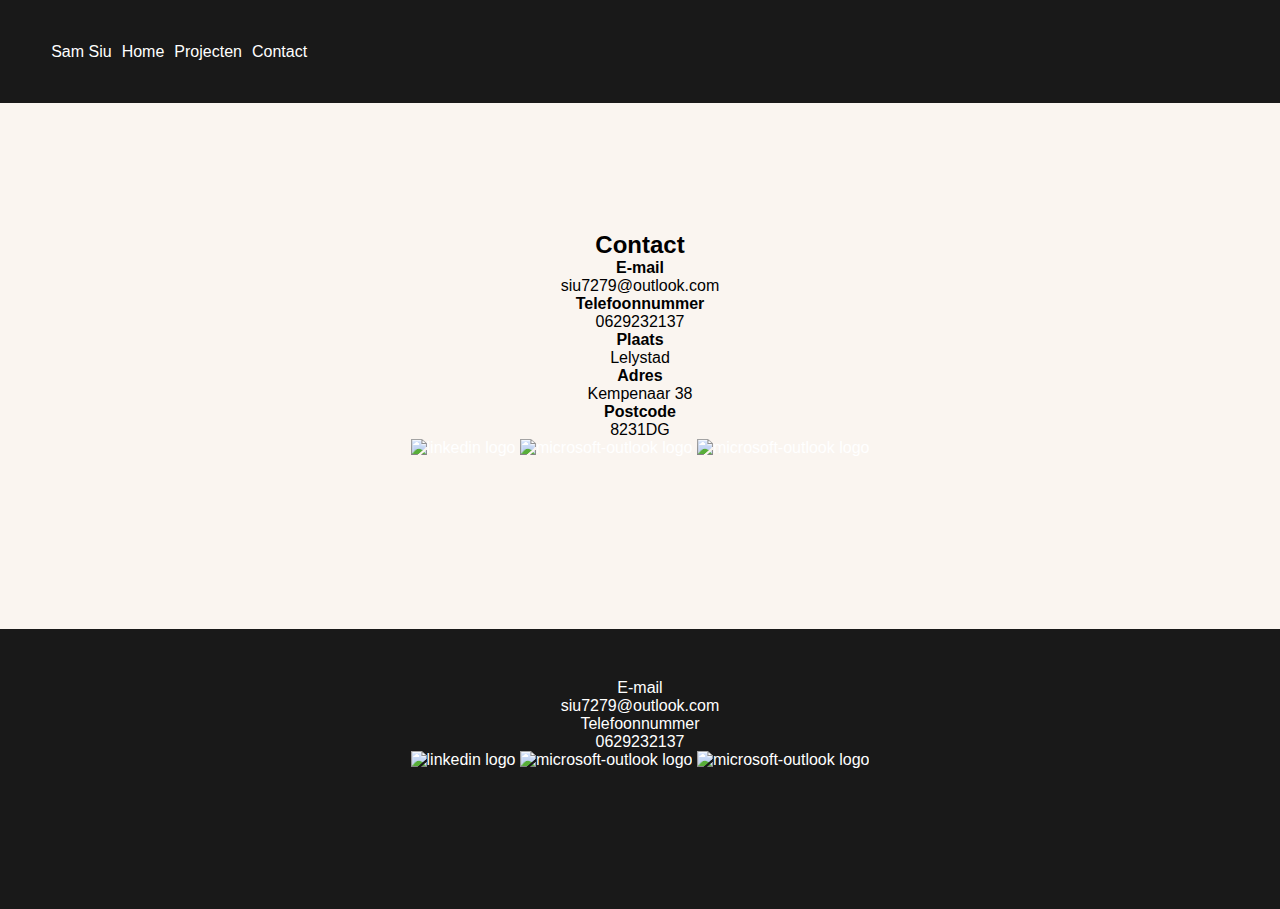
==== Contact.html @ 3139c231 "Initial commit" ====
<!DOCTYPE html>
<html lang="en">
<head>
    <meta charset="UTF-8">
    <meta name="viewport" content="width=device-width, initial-scale=1.0">
    <title>Contact</title>
    <link rel="stylesheet" href="style.css">
</head>
<body>
    
    <section>
        <nav class="background-container">
            <div class="link">
                <div>Sam Siu</div>
                <div>
                    <a href="Home.html">Home</a>
                </div>
                <div>
                    <a href="Projecten.html">Projecten</a>
                </div>
                <div>
                    <a href="Contact.html">Contact</a>
                </div>
            </div>
        </nav>
    </section>


    <div class = "layer5">
        <h2>Contact</h2>
        <h4>E-mail</h4>
        <p>siu7279@outlook.com</p>
        <h4>Telefoonnummer</h4>
        <p>0629232137</p>
        <h4>Plaats</h4>
        <p>Lelystad</p>
        <h4>Adres</h4>
        <p>Kempenaar 38</p>
        <h4>Postcode</h4>
        <p>8231DG</p>
        <div>
            <a href="https://www.linkedin.com/in/sam-siu-77b44b256/" target="_blank">
              <img src="https://th.bing.com/th/id/OIP.kVh8-qpzS9kRlCxWfkrxuQHaHa?rs=1&pid=ImgDetMain" height="35" alt="linkedin logo"  />
            </a>
            <a href="mailto:siu7279@outlook.com" target="_blank">
              <img src="https://logos-download.com/wp-content/uploads/2020/06/Microsoft_Office_Outlook_Logo.png" height="35" alt="microsoft-outlook logo"  />
            </a>
            <a href="https://github.com/Muubii" target="_blank">
                <img src="https://creazilla-store.fra1.digitaloceanspaces.com/icons/3271892/github-icon-md.png" height="35" alt="microsoft-outlook logo"  />
              </a>
          </div>
    </div>
</div>



    
<footer> 
    <p>E-mail</p>
    <p>siu7279@outlook.com</p>
    <p>Telefoonnummer</p>
    <p>0629232137</p>
    <div>
        <a href="https://www.linkedin.com/in/sam-siu-77b44b256/" target="_blank">
          <img src="https://th.bing.com/th/id/OIP.kVh8-qpzS9kRlCxWfkrxuQHaHa?rs=1&pid=ImgDetMain" height="35" alt="linkedin logo"  />
        </a>
        <a href="mailto:siu7279@outlook.com" target="_blank">
          <img src="https://logos-download.com/wp-content/uploads/2020/06/Microsoft_Office_Outlook_Logo.png" height="35" alt="microsoft-outlook logo"  />
        </a>
        <a href="https://github.com/Muubii" target="_blank">
            <img src="https://th.bing.com/th/id/OIP.2JziZ1_ZIuArzUum3cHJoQHaHa?rs=1&pid=ImgDetMain" height="35" alt="microsoft-outlook logo"  />
          </a>
      </div>
    </footer>




    <style>
        body {font-family: 'Open Sans', sans-serif;}
    </style>
    
</body>
</html>
---- style.css ----
*{
    margin: 0px;
}

.background-container{
    background-color: #191919;
    display: flex;
    color: white;
}

.link{
    display: flex;
    text-align: center;
    height: 1px;
    align-items: center;
    gap: 10px;
    padding: 4%;
}

.layer1{
    background-color: rgba(249, 244, 238, 0.899);
    height: 40vh;
    display: flex;
    align-items:end;
    padding: 10%;

}


.aa {
    height: 300px;
    width: 300px;
    border-radius: 50%;
    border: 10px solid #000000;
}

.layer1Container{
    color: rgb(0, 0, 0);
}


.layer2{
    background-color:#000000 ;
    color: white;
    height: 15vh;
    padding: 5%;
}

.layer3{
    background-color: rgba(249, 244, 238, 0.899);
    height: 30vh;
    padding: 5%;
    background-color: rgba(249, 244, 238, 0.899);
}

.layer4{
    height: 60vh;
    padding: 3%;
    background-color: rgba(249, 244, 238, 0.899);
}

.layer5{
    height: 30vh;
    text-align: center;
    padding: 10%;
    background-color: rgba(249, 244, 238, 0.899);
}

.layer6{
text-align: center;
height: 40vh;
background-color: rgba(249, 244, 238, 0.899);
}
a{
    text-decoration: none;
    color: white;
}

#git{
    color: #000;
}

footer{
    height: 20vh;
    background-color: #191919;
    text-align: center;
    color: #ffffff;
    padding: 50px;
}

#preloader{
    background: #ffffff url(img/loader.gif) no-repeat center ;
    background-size: 20%;
    height: 100vh;
    width: 100%;
    position: fixed;
    z-index: 100;
    opacity: 1;
    transition: opacity 1s ease-out; 
  }
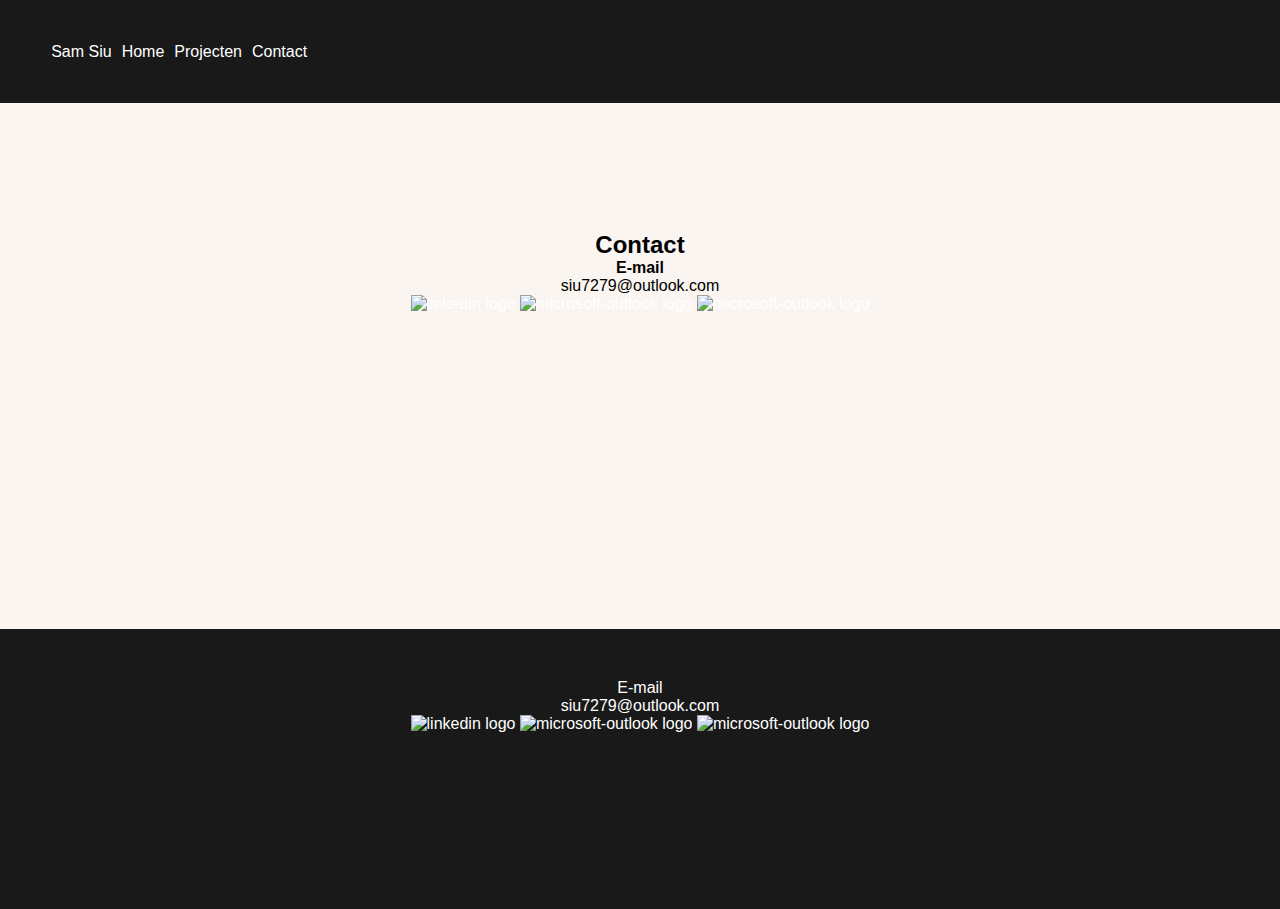
==== commit d7e078fd: "update text" ====
--- a/Contact.html
+++ b/Contact.html
@@ -13,7 +13,7 @@
             <div class="link">
                 <div>Sam Siu</div>
                 <div>
-                    <a href="Home.html">Home</a>
+                    <a href="index.html">Home</a>
                 </div>
                 <div>
                     <a href="Projecten.html">Projecten</a>
@@ -30,14 +30,6 @@
         <h2>Contact</h2>
         <h4>E-mail</h4>
         <p>siu7279@outlook.com</p>
-        <h4>Telefoonnummer</h4>
-        <p>0629232137</p>
-        <h4>Plaats</h4>
-        <p>Lelystad</p>
-        <h4>Adres</h4>
-        <p>Kempenaar 38</p>
-        <h4>Postcode</h4>
-        <p>8231DG</p>
         <div>
             <a href="https://www.linkedin.com/in/sam-siu-77b44b256/" target="_blank">
               <img src="https://th.bing.com/th/id/OIP.kVh8-qpzS9kRlCxWfkrxuQHaHa?rs=1&pid=ImgDetMain" height="35" alt="linkedin logo"  />
@@ -58,8 +50,6 @@
 <footer> 
     <p>E-mail</p>
     <p>siu7279@outlook.com</p>
-    <p>Telefoonnummer</p>
-    <p>0629232137</p>
     <div>
         <a href="https://www.linkedin.com/in/sam-siu-77b44b256/" target="_blank">
           <img src="https://th.bing.com/th/id/OIP.kVh8-qpzS9kRlCxWfkrxuQHaHa?rs=1&pid=ImgDetMain" height="35" alt="linkedin logo"  />
--- a/style.css
+++ b/style.css
@@ -48,7 +48,7 @@
 
 .layer3{
     background-color: rgba(249, 244, 238, 0.899);
-    height: 30vh;
+    height: 50vh;
     padding: 5%;
     background-color: rgba(249, 244, 238, 0.899);
 }
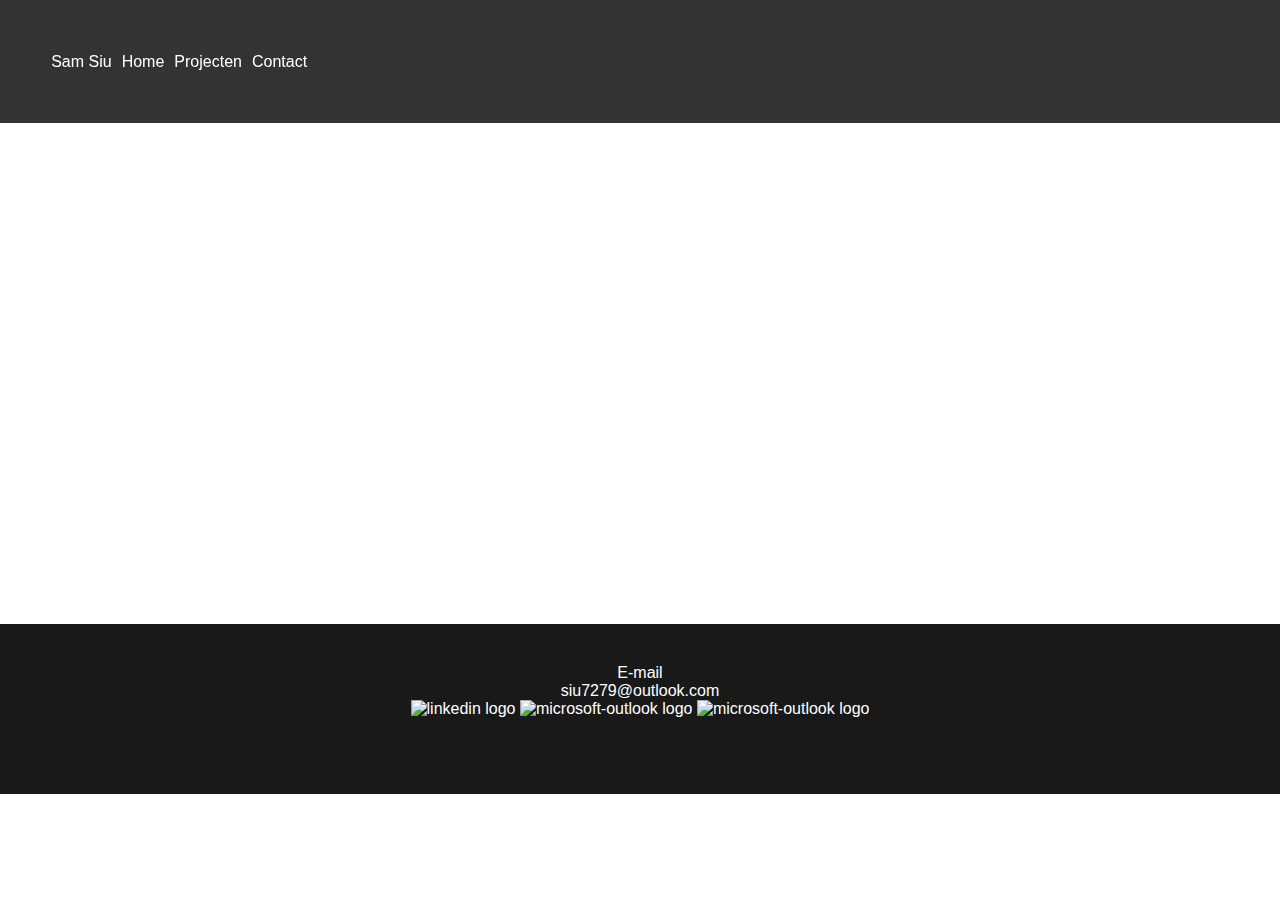
==== commit 5108544c: "final one" ====
--- a/Contact.html
+++ b/Contact.html
@@ -3,6 +3,7 @@
 <head>
     <meta charset="UTF-8">
     <meta name="viewport" content="width=device-width, initial-scale=1.0">
+    <link rel="shortcut icon" href="img/favicon-16x16.png" type="image/x-icon">
     <title>Contact</title>
     <link rel="stylesheet" href="style.css">
 </head>
@@ -11,7 +12,7 @@
     <section>
         <nav class="background-container">
             <div class="link">
-                <div>Sam Siu</div>
+                <div id="a">Sam Siu</div>
                 <div>
                     <a href="index.html">Home</a>
                 </div>
@@ -65,10 +66,6 @@
 
 
 
-
-    <style>
-        body {font-family: 'Open Sans', sans-serif;}
-    </style>
     
 </body>
 </html>--- a/style.css
+++ b/style.css
@@ -1,101 +1,171 @@
-*{
-    margin: 0px;
+* {
+    margin: 0;
 }
 
-.background-container{
-    background-color: #191919;
-    display: flex;
-    color: white;
-}
-
-.link{
-    display: flex;
-    text-align: center;
-    height: 1px;
-    align-items: center;
-    gap: 10px;
-    padding: 4%;
-}
-
-.layer1{
-    background-color: rgba(249, 244, 238, 0.899);
-    height: 40vh;
-    display: flex;
-    align-items:end;
-    padding: 10%;
+body {
+    font-family: 'Open Sans', sans-serif;
+    padding-top: 60px; 
 
 }
 
+a {
+    text-decoration: none;
+    color: white;
+    transition: color 0.3s ease;
+}
 
+a:hover {
+    text-decoration: underline;
+    color: #c8c8c8;
+}
+
+.layer2, .layer3, .layer4, .layer5, .layer6, .layer1 {
+    transition: background-color 0.5s, opacity 1s ease-out, transform 1s ease-out;
+    opacity: 0;
+    transform: translateY(20px);
+    animation: fadeIn 1s ease-out forwards;
+}
+
+.layer1Container {
+    color: black;
+}
+
+.layer1, .layer3, .layer4, .layer5, .layer6 {
+    background-color: rgba(249, 244, 238, 0.899);
+    padding: 10%;
+}
+
+.layer5{
+    padding: 15%;
+    height: 20vh;
+    text-align: center;
+}
+
+.layer2 {
+    background-color: black;
+    color: white;
+    padding: 5%;
+    animation-delay: 0s;
+}
+
+.layer3{
+    height: 15vh;
+}
+
+
+
+footer{
+    background-color: #191919;
+    color: white;
+    text-align: center;
+    padding: 40px;
+    height: 10vh;
+}
+
+.background-container {
+    display: flex;
+    justify-content: space-between; 
+    position: fixed; 
+    top: 0;
+    width: 100%; 
+    background-color: rgba(0, 0, 0, 0.8); 
+    z-index: 1000; 
+    padding: 10px 0; 
+    transition: background-color 0.5s; 
+}
+
+@keyframes fadeIn {
+    to {
+        opacity: 1;
+        transform: translateY(0);
+    }
+}
+
+#a{
+    color: white;
+}
 .aa {
     height: 300px;
     width: 300px;
     border-radius: 50%;
-    border: 10px solid #000000;
+    border: 10px solid #c0ded9;
+    animation: pulse 2s infinite;
+    border-color: black;
 }
 
-.layer1Container{
-    color: rgb(0, 0, 0);
+.link {
+    display: flex;
+    align-items: center;
+    gap: 10px;
+    padding: 4%;
+    height: 1px;
+    text-align: center;
 }
 
 
-.layer2{
-    background-color:#000000 ;
-    color: white;
-    height: 15vh;
-    padding: 5%;
+
+
+/* ???????????????? */
+
+
+.second {
+    padding: 15px;
+    width: 100%;
+    height: 40vh;
+  }
+
+
+  .random {
+    display: flex;
+    text-align: center;
+    flex-direction: row;
+    margin-left: 37%;
+  }
+
+  .images-second {
+    margin-top: 5%;
+    justify-content: space-evenly;
+    margin-left: 15%;
+    margin-right: 15%;
+    display: flex;
+    flex-direction: row;
+  }
+  .image-subtext img {
+      height: 20vh;
+      width:20vh;
+      border-radius: 10px;
+      border:solid rgb(0, 0, 0) 2px;
+  }
+
+
+  #as{
+    color: black;
+  }
+
+  .layer3Container {
+    display: flex;
+    flex-direction: column;
+    align-items: center;
 }
 
-.layer3{
-    background-color: rgba(249, 244, 238, 0.899);
-    height: 50vh;
-    padding: 5%;
-    background-color: rgba(249, 244, 238, 0.899);
+.topSection {
+    display: flex;
+    justify-content: space-between;
+    width: 100%;
 }
 
-.layer4{
-    height: 60vh;
-    padding: 3%;
-    background-color: rgba(249, 244, 238, 0.899);
+.languages, .education {
+    width: 50%;
 }
 
-.layer5{
-    height: 30vh;
-    text-align: center;
-    padding: 10%;
-    background-color: rgba(249, 244, 238, 0.899);
+.workExperience {
+    width: 100%;
+    margin-top: 20px;
 }
 
-.layer6{
-text-align: center;
-height: 40vh;
-background-color: rgba(249, 244, 238, 0.899);
-}
-a{
-    text-decoration: none;
-    color: white;
-}
-
-#git{
-    color: #000;
-}
-
-footer{
-    height: 20vh;
-    background-color: #191919;
+.andom {
+    display: flex;
     text-align: center;
-    color: #ffffff;
-    padding: 50px;
-}
-
-#preloader{
-    background: #ffffff url(img/loader.gif) no-repeat center ;
-    background-size: 20%;
-    height: 100vh;
-    width: 100%;
-    position: fixed;
-    z-index: 100;
-    opacity: 1;
-    transition: opacity 1s ease-out; 
-  }
-  
+    flex-direction: row;
+    margin-left: 35%;
+  }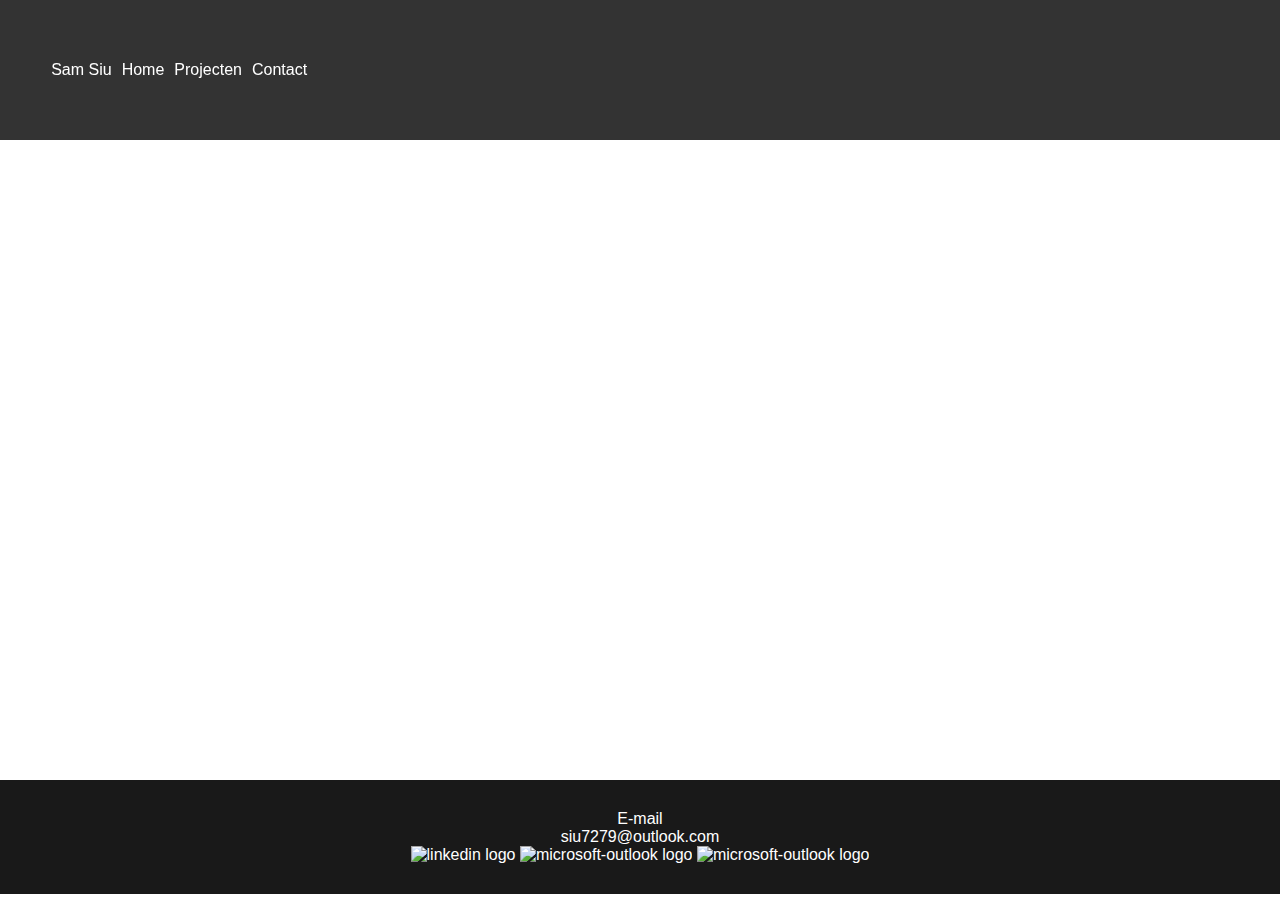
==== commit 8cd97093: "Responsive en spellingscontrole" ====
--- a/Contact.html
+++ b/Contact.html
@@ -53,14 +53,13 @@
     <p>siu7279@outlook.com</p>
     <div>
         <a href="https://www.linkedin.com/in/sam-siu-77b44b256/" target="_blank">
-          <img src="https://th.bing.com/th/id/OIP.kVh8-qpzS9kRlCxWfkrxuQHaHa?rs=1&pid=ImgDetMain" height="35" alt="linkedin logo"  />
+          <img src="https://www.pngrepo.com/png/75820/180/linkedin.png" height="35" alt="linkedin logo"  />
         </a>
         <a href="mailto:siu7279@outlook.com" target="_blank">
           <img src="https://logos-download.com/wp-content/uploads/2020/06/Microsoft_Office_Outlook_Logo.png" height="35" alt="microsoft-outlook logo"  />
         </a>
         <a href="https://github.com/Muubii" target="_blank">
-            <img src="https://th.bing.com/th/id/OIP.2JziZ1_ZIuArzUum3cHJoQHaHa?rs=1&pid=ImgDetMain" height="35" alt="microsoft-outlook logo"  />
-          </a>
+            <img src="https://cdn1.iconfinder.com/data/icons/social-media-logos-7/64/github-512.png" height="35" alt="microsoft-outlook logo"  />
       </div>
     </footer>
 
--- a/style.css
+++ b/style.css
@@ -1,11 +1,14 @@
 * {
     margin: 0;
+    box-sizing: border-box;
+    transition: all 0.3s ease;
 }
 
 body {
     font-family: 'Open Sans', sans-serif;
-    padding-top: 60px; 
-
+    padding-top: 60px;
+    width: 100%;
+    overflow-x: hidden; /* Prevent horizontal scrolling */
 }
 
 a {
@@ -19,15 +22,11 @@
     color: #c8c8c8;
 }
 
-.layer2, .layer3, .layer4, .layer5, .layer6, .layer1 {
+.layer1, .layer2, .layer3, .layer4, .layer5, .layer6 {
     transition: background-color 0.5s, opacity 1s ease-out, transform 1s ease-out;
     opacity: 0;
     transform: translateY(20px);
     animation: fadeIn 1s ease-out forwards;
-}
-
-.layer1Container {
-    color: black;
 }
 
 .layer1, .layer3, .layer4, .layer5, .layer6 {
@@ -35,31 +34,17 @@
     padding: 10%;
 }
 
-.layer5{
-    padding: 15%;
-    height: 20vh;
-    text-align: center;
-}
-
 .layer2 {
     background-color: black;
     color: white;
     padding: 5%;
-    animation-delay: 0s;
 }
 
-.layer3{
-    height: 15vh;
-}
-
-
-
-footer{
+footer {
     background-color: #191919;
     color: white;
     text-align: center;
-    padding: 40px;
-    height: 10vh;
+    padding: 30px;
 }
 
 .background-container {
@@ -71,7 +56,6 @@
     background-color: rgba(0, 0, 0, 0.8); 
     z-index: 1000; 
     padding: 10px 0; 
-    transition: background-color 0.5s; 
 }
 
 @keyframes fadeIn {
@@ -81,16 +65,34 @@
     }
 }
 
-#a{
-    color: white;
+.layer3Container {
+    display: flex;
+    flex-direction: column;
+    align-items: center;
 }
+
+  .workExperience {
+    width: 100%;
+    margin-top: 20px;
+}
+
+  .languages, .education {
+    width: 50%;
+}
+
+
+  .topSection {
+    display: flex;
+    justify-content: space-between;
+    width: 100%;
+}
+
 .aa {
     height: 300px;
     width: 300px;
     border-radius: 50%;
-    border: 10px solid #c0ded9;
+    border: 10px solid #000000;
     animation: pulse 2s infinite;
-    border-color: black;
 }
 
 .link {
@@ -98,74 +100,70 @@
     align-items: center;
     gap: 10px;
     padding: 4%;
-    height: 1px;
-    text-align: center;
 }
-
-
-
-
-/* ???????????????? */
-
 
 .second {
     padding: 15px;
     width: 100%;
-    height: 40vh;
-  }
-
-
-  .random {
-    display: flex;
-    text-align: center;
-    flex-direction: row;
-    margin-left: 37%;
-  }
-
-  .images-second {
-    margin-top: 5%;
-    justify-content: space-evenly;
-    margin-left: 15%;
-    margin-right: 15%;
-    display: flex;
-    flex-direction: row;
-  }
-  .image-subtext img {
-      height: 20vh;
-      width:20vh;
-      border-radius: 10px;
-      border:solid rgb(0, 0, 0) 2px;
-  }
-
-
-  #as{
-    color: black;
-  }
-
-  .layer3Container {
-    display: flex;
-    flex-direction: column;
-    align-items: center;
 }
 
-.topSection {
+.images-second {
     display: flex;
-    justify-content: space-between;
-    width: 100%;
+    justify-content: space-evenly;
+    padding: 2%;
 }
 
-.languages, .education {
-    width: 50%;
+.image-subtext img {
+    height: 20vh;
+    width: 20vh;
+    border-radius: 10px;
+    border: solid rgb(0, 0, 0) 2px;
 }
 
-.workExperience {
-    width: 100%;
-    margin-top: 20px;
+@media (max-width: 600px) {
+    .layer1, .layer3, .layer4, .layer5, .layer6, .layer2 {
+        padding: 5%; 
+    }
+
+    .background-container, .link, .second, .images-second {
+        flex-direction: column;
+    }
+
+    .aa {
+        width: 100px;
+        height: 100px;
+    }
 }
 
-.andom {
-    display: flex;
+@media (min-width: 601px) and (max-width: 900px) {
+    .layer1, .layer3, .layer4, .layer5, .layer6, .layer2 {
+        padding: 7%; 
+    }
+
+    .images-second {
+        flex-direction: column; 
+    }
+}
+
+@media (min-width: 901px) {
+}
+
+#a{
+    color: #ffffff;
+}
+
+.random{
     text-align: center;
-    flex-direction: row;
-    margin-left: 35%;
-  }+    padding: 3%;
+}
+
+#as{
+    color: #000000;
+}
+
+.layer5{
+    text-align: center;
+    padding: 25%;
+    height: 80vh;
+}
+
